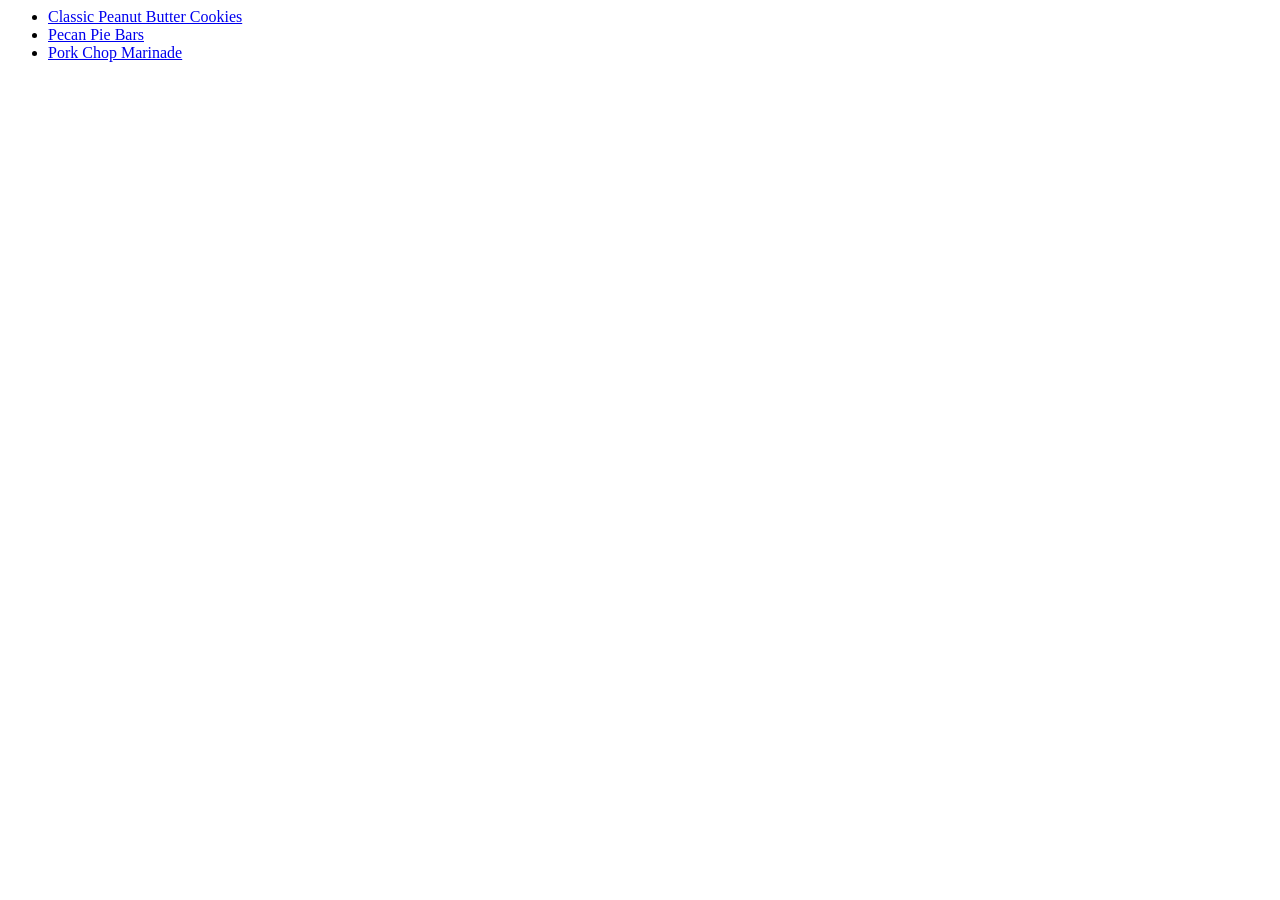
==== index.html @ 5cdac425 "Add 3 recipe pages" ====
<!DOCSTYLE html>
<html>
    <head>
        <meta charset="utf-8">
        <title>Recipes</title>
    </head>
    <body>
        <ul>
            <li><a href="recipes/classic-peanut-butter-cookies.html">Classic Peanut Butter Cookies</a></li>
            <li><a href="recipes/pecan-pie-bars.html">Pecan Pie Bars</a></li>
            <li><a href="recipes/pork-chop-marinade.html">Pork Chop Marinade</a></li>
        </ul>
        
        
    </body>
</html>
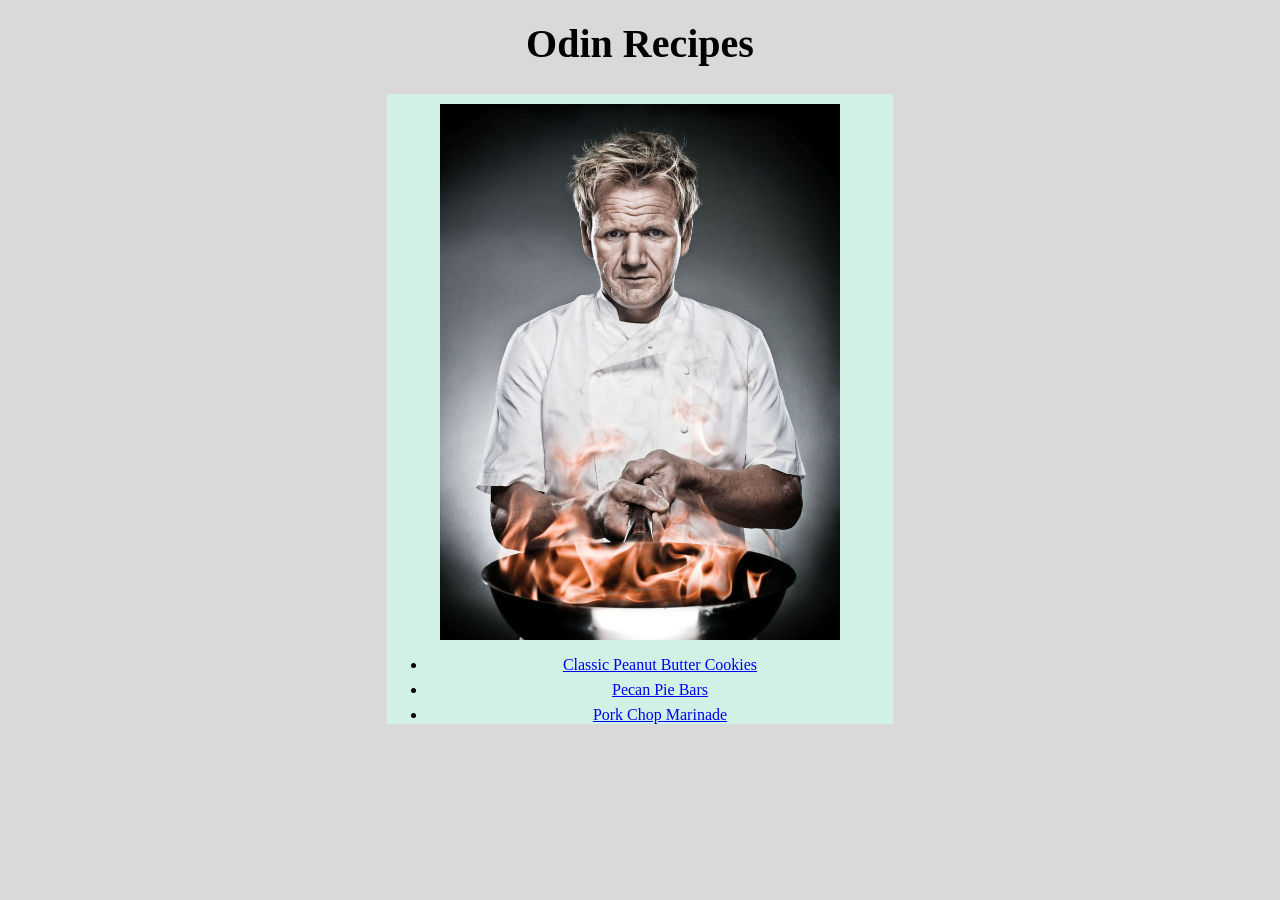
==== commit 141c24ec: "Add CSS" ====
--- a/index.html
+++ b/index.html
@@ -1,16 +1,20 @@
 <!DOCSTYLE html>
 <html>
     <head>
+        <link rel="stylesheet" href="styles.css">
         <meta charset="utf-8">
         <title>Recipes</title>
     </head>
     <body>
-        <ul>
-            <li><a href="recipes/classic-peanut-butter-cookies.html">Classic Peanut Butter Cookies</a></li>
-            <li><a href="recipes/pecan-pie-bars.html">Pecan Pie Bars</a></li>
-            <li><a href="recipes/pork-chop-marinade.html">Pork Chop Marinade</a></li>
-        </ul>
-        
+        <h1>Odin Recipes</h1>
+        <div class="container">
+            <img src="img/gordon.jpg" alt="Chef" class="main-picture">
+            <ul>
+                <li class="background-color"><a href="recipes/classic-peanut-butter-cookies.html">Classic Peanut Butter Cookies</a></li>
+                <li class="background-color"><a href="recipes/pecan-pie-bars.html">Pecan Pie Bars</a></li>
+                <li class="background-color"><a href="recipes/pork-chop-marinade.html">Pork Chop Marinade</a></li>
+            </ul>
+        </div>
         
     </body>
 </html>
--- a/styles.css
+++ b/styles.css
@@ -0,0 +1,31 @@
+* {
+    text-align: center;
+    background-color: rgb(219, 216, 216);
+    font-family: Times New Roman, sans-serif;
+}
+
+.main-picture {
+    width: 400px;
+    height: auto;
+    margin-top: 10px;
+}
+
+.container {
+    margin-left: 30%;
+    margin-right: 30%;
+    margin-top: 2%
+}
+
+h1 {
+    font-size: 40px;
+    margin-top: 20px;
+}
+
+li {
+    margin-bottom: 5px;
+    margin-top: 7px;
+}
+
+h2, ul, ol, li, p, a, div {
+    background-color: rgb(209, 241, 231);
+}
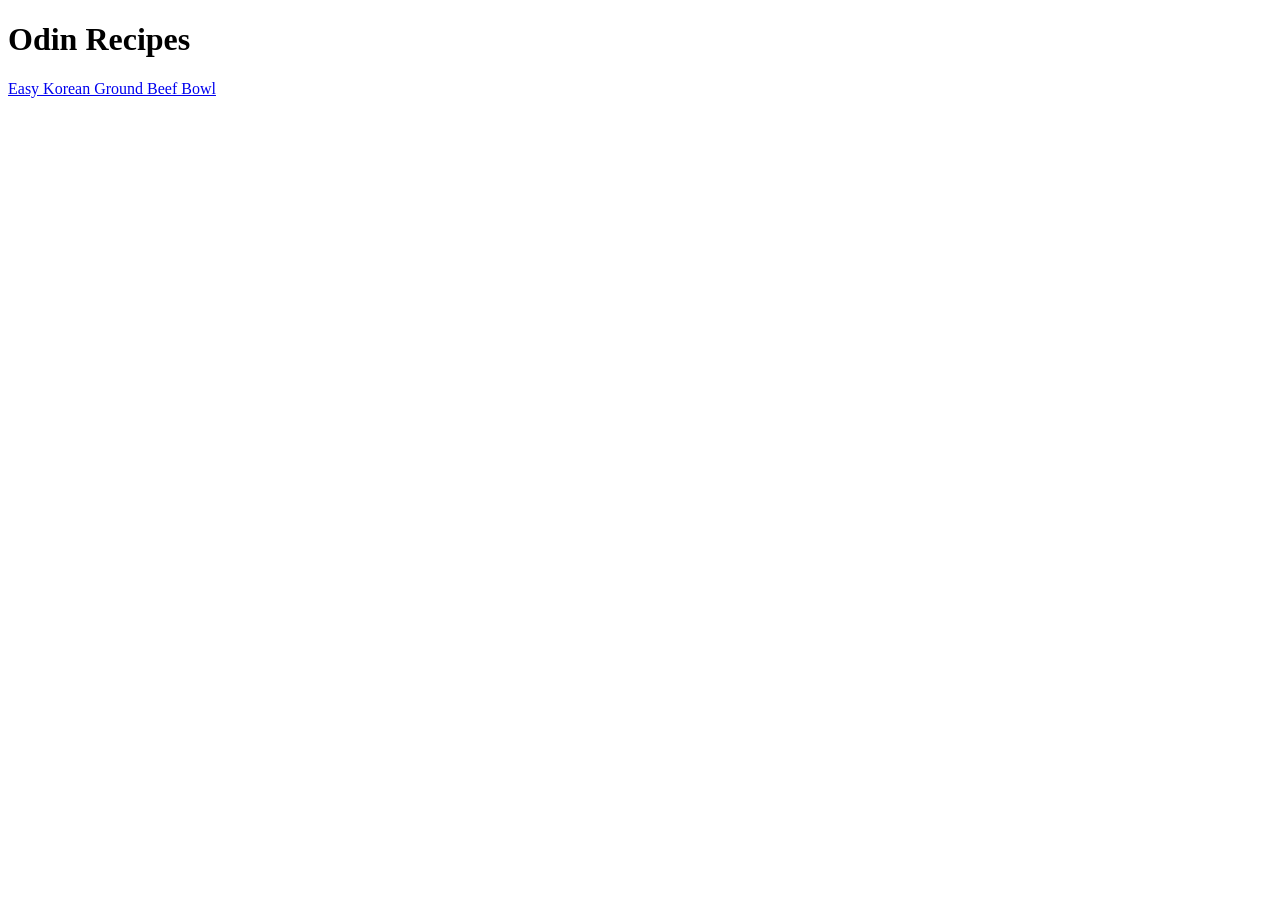
==== commit 3f628edc: "create index page and first recipe" ====
--- a/index.html
+++ b/index.html
@@ -1,20 +1,13 @@
-<!DOCSTYLE html>
-<html>
-    <head>
-        <link rel="stylesheet" href="styles.css">
-        <meta charset="utf-8">
-        <title>Recipes</title>
-    </head>
-    <body>
-        <h1>Odin Recipes</h1>
-        <div class="container">
-            <img src="img/gordon.jpg" alt="Chef" class="main-picture">
-            <ul>
-                <li class="background-color"><a href="recipes/classic-peanut-butter-cookies.html">Classic Peanut Butter Cookies</a></li>
-                <li class="background-color"><a href="recipes/pecan-pie-bars.html">Pecan Pie Bars</a></li>
-                <li class="background-color"><a href="recipes/pork-chop-marinade.html">Pork Chop Marinade</a></li>
-            </ul>
-        </div>
-        
-    </body>
+<!DOCTYPE html>
+<html lang="en">
+<head>
+    <meta charset="UTF-8">
+    <meta http-equiv="X-UA-Compatible" content="IE=edge">
+    <meta name="viewport" content="width=device-width, initial-scale=1.0">
+    <title>Document</title>
+</head>
+<body>
+    <h1>Odin Recipes</h1>
+    <a href="./recipes/korean-ground-beef-bowl.html">Easy Korean Ground Beef Bowl</a>
+</body>
 </html>
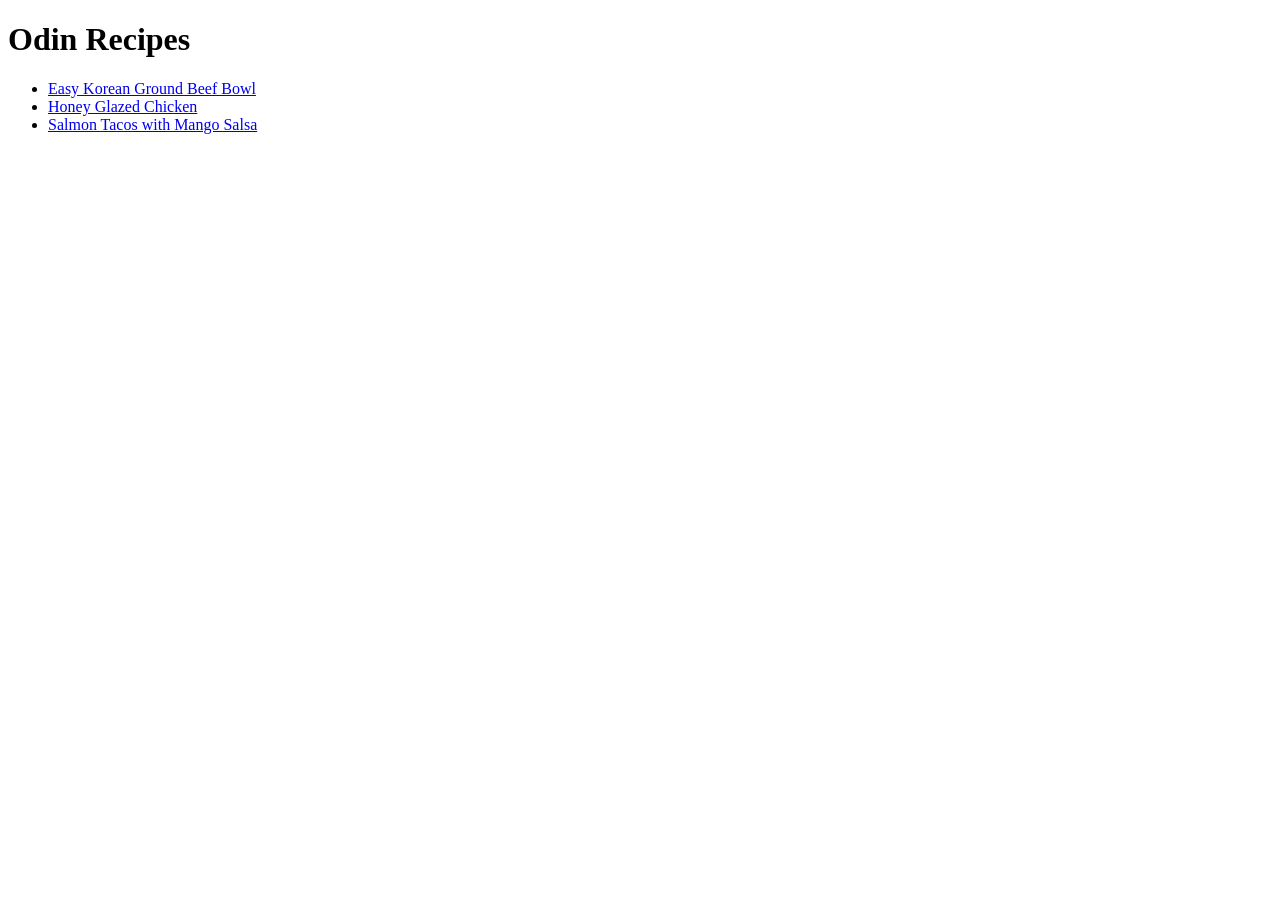
==== commit e974dd1d: "add HoneyGlazedChicken and SalmonTacosWithMangoSalsa" ====
--- a/index.html
+++ b/index.html
@@ -8,6 +8,11 @@
 </head>
 <body>
     <h1>Odin Recipes</h1>
-    <a href="./recipes/korean-ground-beef-bowl.html">Easy Korean Ground Beef Bowl</a>
+    <ul>
+        <li><a href="./recipes/korean-ground-beef-bowl.html">Easy Korean Ground Beef Bowl</a></li>
+        <li><a href="./recipes/honey-glazed-chicken.html">Honey Glazed Chicken</a></li>
+        <li><a href="./recipes/salmon-tacos-with-mango-salsa.html">Salmon Tacos with Mango Salsa</a></li>
+    </ul>
+    
 </body>
 </html>
